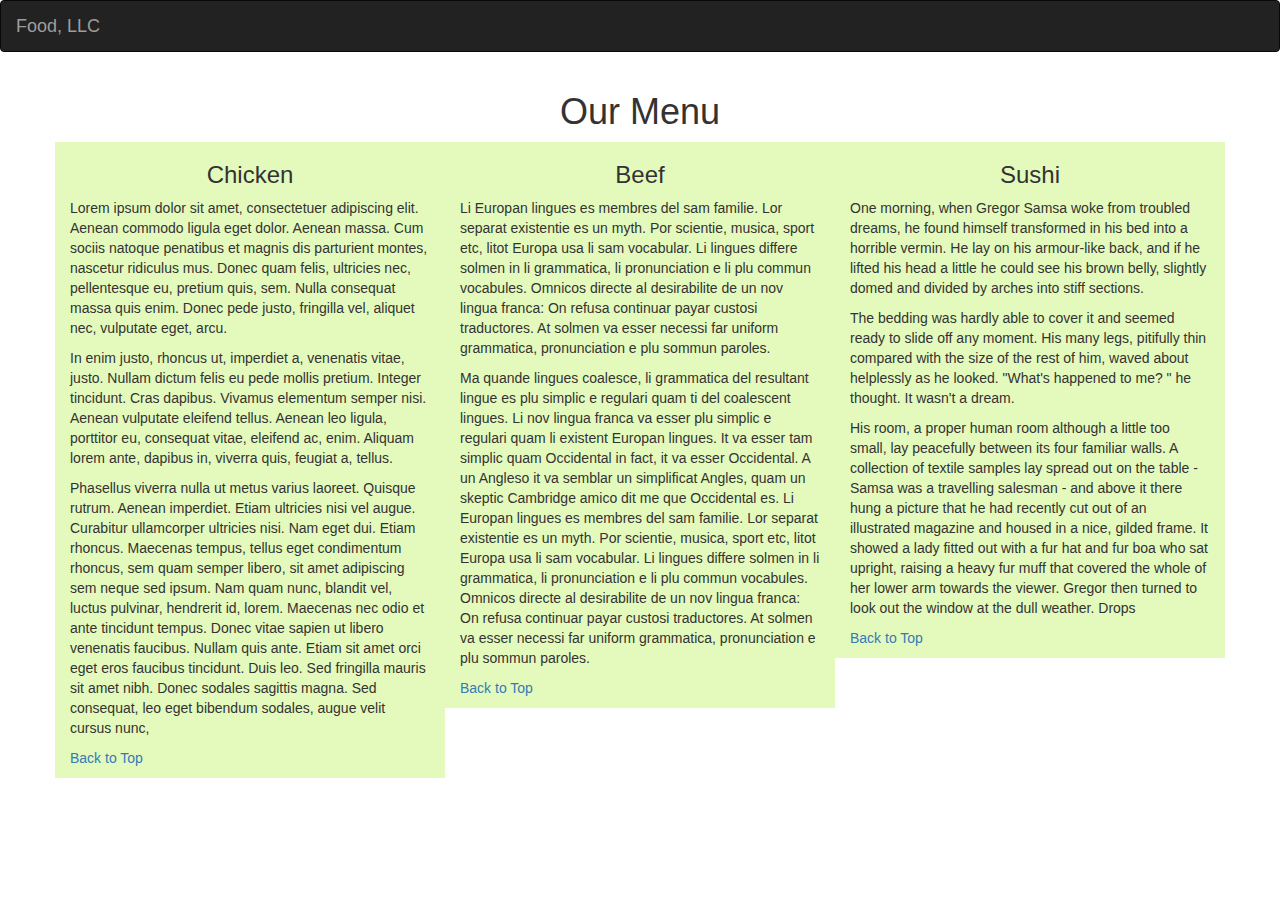
==== module3-solution/index.html @ a51707c1 "module3 solution" ====
<!doctype html>
<html lang="en">
  <head>
    <meta charset="utf-8">
    <meta http-equiv="X-UA-Compatible" content="IE=edge">
    <meta name="viewport" content="width=device-width, initial-scale=1">

    <!-- HTML5 shim and Respond.js for IE8 support of HTML5 elements and media queries -->
    <!-- WARNING: Respond.js doesn't work if you view the page via file:// -->
    <!--[if lt IE 9]>
      <script src="https://oss.maxcdn.com/html5shiv/3.7.2/html5shiv.min.js"></script>
      <script src="https://oss.maxcdn.com/respond/1.4.2/respond.min.js"></script>
    <![endif]-->

    <title>Module 3 Solution</title>
    <link rel="stylesheet" href="css/bootstrap.min.css">
    <link rel="stylesheet" href="css/styles.css">
  </head>
<body>

<nav id="top" class="navbar navbar-inverse"> 
  <div class="container-fluid"> 
    <div class="navbar-header"> 
      <button type="button" class="collapsed navbar-toggle visible-xs" data-toggle="collapse" data-target="#my-navbar-collapse" aria-expanded="false"> 
        <span class="sr-only">Toggle navigation</span> 
        <span class="icon-bar"></span> 
        <span class="icon-bar"></span> 
        <span class="icon-bar"></span> 
      </button> 
      <a href="#" class="navbar-brand">Food, LLC</a> 
    </div> 
    <div class="collapse navbar-collapse" id="my-navbar-collapse"> 
      <!-- navbar content -->
      <ul class="nav navbar-nav visible-xs">
        <li><a href="#chicken">Chicken</a></li>
        <li><a href="#beef">Beef</a></li>
        <li><a href="#sushi">Sushi</a></li>
      </ul>
    </div> 
  </div> 
</nav>

<div class="container">
  <h1 class="text-center">Our Menu</h1>
  <div class="row">
    <section class="col-xs-12 col-sm-6 col-md-4 bg-color">
      <h3 class="text-center" id="chicken">Chicken</h3>
      <p>Lorem ipsum dolor sit amet, consectetuer adipiscing elit. Aenean commodo ligula eget dolor. Aenean massa. Cum sociis natoque penatibus et magnis dis parturient montes, nascetur ridiculus mus. Donec quam felis, ultricies nec, pellentesque eu, pretium quis, sem. Nulla consequat massa quis enim. Donec pede justo, fringilla vel, aliquet nec, vulputate eget, arcu.</p>

      <p>In enim justo, rhoncus ut, imperdiet a, venenatis vitae, justo. Nullam dictum felis eu pede mollis pretium. Integer tincidunt. Cras dapibus. Vivamus elementum semper nisi. Aenean vulputate eleifend tellus. Aenean leo ligula, porttitor eu, consequat vitae, eleifend ac, enim. Aliquam lorem ante, dapibus in, viverra quis, feugiat a, tellus.</p>

      <p>Phasellus viverra nulla ut metus varius laoreet. Quisque rutrum. Aenean imperdiet. Etiam ultricies nisi vel augue. Curabitur ullamcorper ultricies nisi. Nam eget dui. Etiam rhoncus. Maecenas tempus, tellus eget condimentum rhoncus, sem quam semper libero, sit amet adipiscing sem neque sed ipsum. Nam quam nunc, blandit vel, luctus pulvinar, hendrerit id, lorem. Maecenas nec odio et ante tincidunt tempus. Donec vitae sapien ut libero venenatis faucibus. Nullam quis ante. Etiam sit amet orci eget eros faucibus tincidunt. Duis leo. Sed fringilla mauris sit amet nibh. Donec sodales sagittis magna. Sed consequat, leo eget bibendum sodales, augue velit cursus nunc,</p>
      <p><a href="#top">Back to Top</a></p>
    </section>
    <section class="col-xs-12 col-sm-6 col-md-4 bg-color">
      <h3 class="text-center" id="beef">Beef</h3>
      <p>Li Europan lingues es membres del sam familie. Lor separat existentie es un myth. Por scientie, musica, sport etc, litot Europa usa li sam vocabular. Li lingues differe solmen in li grammatica, li pronunciation e li plu commun vocabules. Omnicos directe al desirabilite de un nov lingua franca: On refusa continuar payar custosi traductores. At solmen va esser necessi far uniform grammatica, pronunciation e plu sommun paroles.</p>

      <p>Ma quande lingues coalesce, li grammatica del resultant lingue es plu simplic e regulari quam ti del coalescent lingues. Li nov lingua franca va esser plu simplic e regulari quam li existent Europan lingues. It va esser tam simplic quam Occidental in fact, it va esser Occidental. A un Angleso it va semblar un simplificat Angles, quam un skeptic Cambridge amico dit me que Occidental es. Li Europan lingues es membres del sam familie. Lor separat existentie es un myth. Por scientie, musica, sport etc, litot Europa usa li sam vocabular. Li lingues differe solmen in li grammatica, li pronunciation e li plu commun vocabules. Omnicos directe al desirabilite de un nov lingua franca: On refusa continuar payar custosi traductores. At solmen va esser necessi far uniform grammatica, pronunciation e plu sommun paroles.</p>
      <p><a href="#top">Back to Top</a></p>
    </section>
    <section class="col-xs-12 col-sm-12 col-md-4 bg-color">
      <h3 class="text-center" id="beef">Sushi</h3>
      <p>One morning, when Gregor Samsa woke from troubled dreams, he found himself transformed in his bed into a horrible vermin. He lay on his armour-like back, and if he lifted his head a little he could see his brown belly, slightly domed and divided by arches into stiff sections.</p>

      <p>The bedding was hardly able to cover it and seemed ready to slide off any moment. His many legs, pitifully thin compared with the size of the rest of him, waved about helplessly as he looked. "What's happened to me? " he thought. It wasn't a dream.</p>

      <p>His room, a proper human room although a little too small, lay peacefully between its four familiar walls. A collection of textile samples lay spread out on the table - Samsa was a travelling salesman - and above it there hung a picture that he had recently cut out of an illustrated magazine and housed in a nice, gilded frame. It showed a lady fitted out with a fur hat and fur boa who sat upright, raising a heavy fur muff that covered the whole of her lower arm towards the viewer. Gregor then turned to look out the window at the dull weather. Drops</p>
      <p><a href="#top">Back to Top</a></p>
    </section>
  </div>
</div>
  <!-- jQuery (Bootstrap JS plugins depend on it) -->
  <script src="js/jquery-1.11.3.min.js"></script>
  <script src="js/bootstrap.min.js"></script>
  <script src="js/script.js"></script>
</body>
</html>
---- module3-solution/css/styles.css ----
.bg-color {
  background: #e4fabc;
}
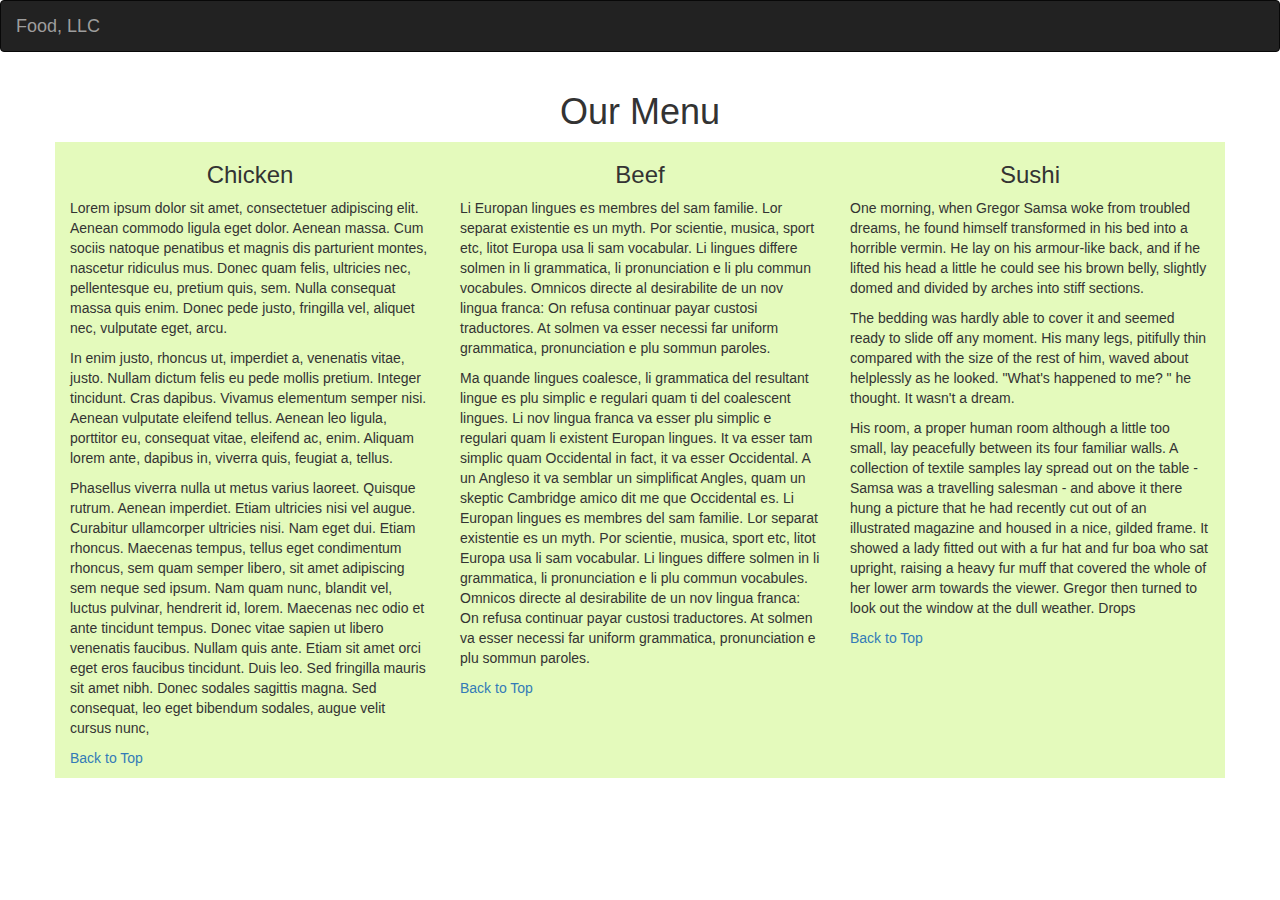
==== commit 78268fb4: "fixed bg-color, sushi link" ====
--- a/module3-solution/index.html
+++ b/module3-solution/index.html
@@ -42,8 +42,8 @@
 
 <div class="container">
   <h1 class="text-center">Our Menu</h1>
-  <div class="row">
-    <section class="col-xs-12 col-sm-6 col-md-4 bg-color">
+  <div class="row bg-color">
+    <section class="col-xs-12 col-sm-6 col-md-4">
       <h3 class="text-center" id="chicken">Chicken</h3>
       <p>Lorem ipsum dolor sit amet, consectetuer adipiscing elit. Aenean commodo ligula eget dolor. Aenean massa. Cum sociis natoque penatibus et magnis dis parturient montes, nascetur ridiculus mus. Donec quam felis, ultricies nec, pellentesque eu, pretium quis, sem. Nulla consequat massa quis enim. Donec pede justo, fringilla vel, aliquet nec, vulputate eget, arcu.</p>
 
@@ -52,15 +52,15 @@
       <p>Phasellus viverra nulla ut metus varius laoreet. Quisque rutrum. Aenean imperdiet. Etiam ultricies nisi vel augue. Curabitur ullamcorper ultricies nisi. Nam eget dui. Etiam rhoncus. Maecenas tempus, tellus eget condimentum rhoncus, sem quam semper libero, sit amet adipiscing sem neque sed ipsum. Nam quam nunc, blandit vel, luctus pulvinar, hendrerit id, lorem. Maecenas nec odio et ante tincidunt tempus. Donec vitae sapien ut libero venenatis faucibus. Nullam quis ante. Etiam sit amet orci eget eros faucibus tincidunt. Duis leo. Sed fringilla mauris sit amet nibh. Donec sodales sagittis magna. Sed consequat, leo eget bibendum sodales, augue velit cursus nunc,</p>
       <p><a href="#top">Back to Top</a></p>
     </section>
-    <section class="col-xs-12 col-sm-6 col-md-4 bg-color">
+    <section class="col-xs-12 col-sm-6 col-md-4">
       <h3 class="text-center" id="beef">Beef</h3>
       <p>Li Europan lingues es membres del sam familie. Lor separat existentie es un myth. Por scientie, musica, sport etc, litot Europa usa li sam vocabular. Li lingues differe solmen in li grammatica, li pronunciation e li plu commun vocabules. Omnicos directe al desirabilite de un nov lingua franca: On refusa continuar payar custosi traductores. At solmen va esser necessi far uniform grammatica, pronunciation e plu sommun paroles.</p>
 
       <p>Ma quande lingues coalesce, li grammatica del resultant lingue es plu simplic e regulari quam ti del coalescent lingues. Li nov lingua franca va esser plu simplic e regulari quam li existent Europan lingues. It va esser tam simplic quam Occidental in fact, it va esser Occidental. A un Angleso it va semblar un simplificat Angles, quam un skeptic Cambridge amico dit me que Occidental es. Li Europan lingues es membres del sam familie. Lor separat existentie es un myth. Por scientie, musica, sport etc, litot Europa usa li sam vocabular. Li lingues differe solmen in li grammatica, li pronunciation e li plu commun vocabules. Omnicos directe al desirabilite de un nov lingua franca: On refusa continuar payar custosi traductores. At solmen va esser necessi far uniform grammatica, pronunciation e plu sommun paroles.</p>
       <p><a href="#top">Back to Top</a></p>
     </section>
-    <section class="col-xs-12 col-sm-12 col-md-4 bg-color">
-      <h3 class="text-center" id="beef">Sushi</h3>
+    <section class="col-xs-12 col-sm-12 col-md-4">
+      <h3 class="text-center" id="sushi">Sushi</h3>
       <p>One morning, when Gregor Samsa woke from troubled dreams, he found himself transformed in his bed into a horrible vermin. He lay on his armour-like back, and if he lifted his head a little he could see his brown belly, slightly domed and divided by arches into stiff sections.</p>
 
       <p>The bedding was hardly able to cover it and seemed ready to slide off any moment. His many legs, pitifully thin compared with the size of the rest of him, waved about helplessly as he looked. "What's happened to me? " he thought. It wasn't a dream.</p>
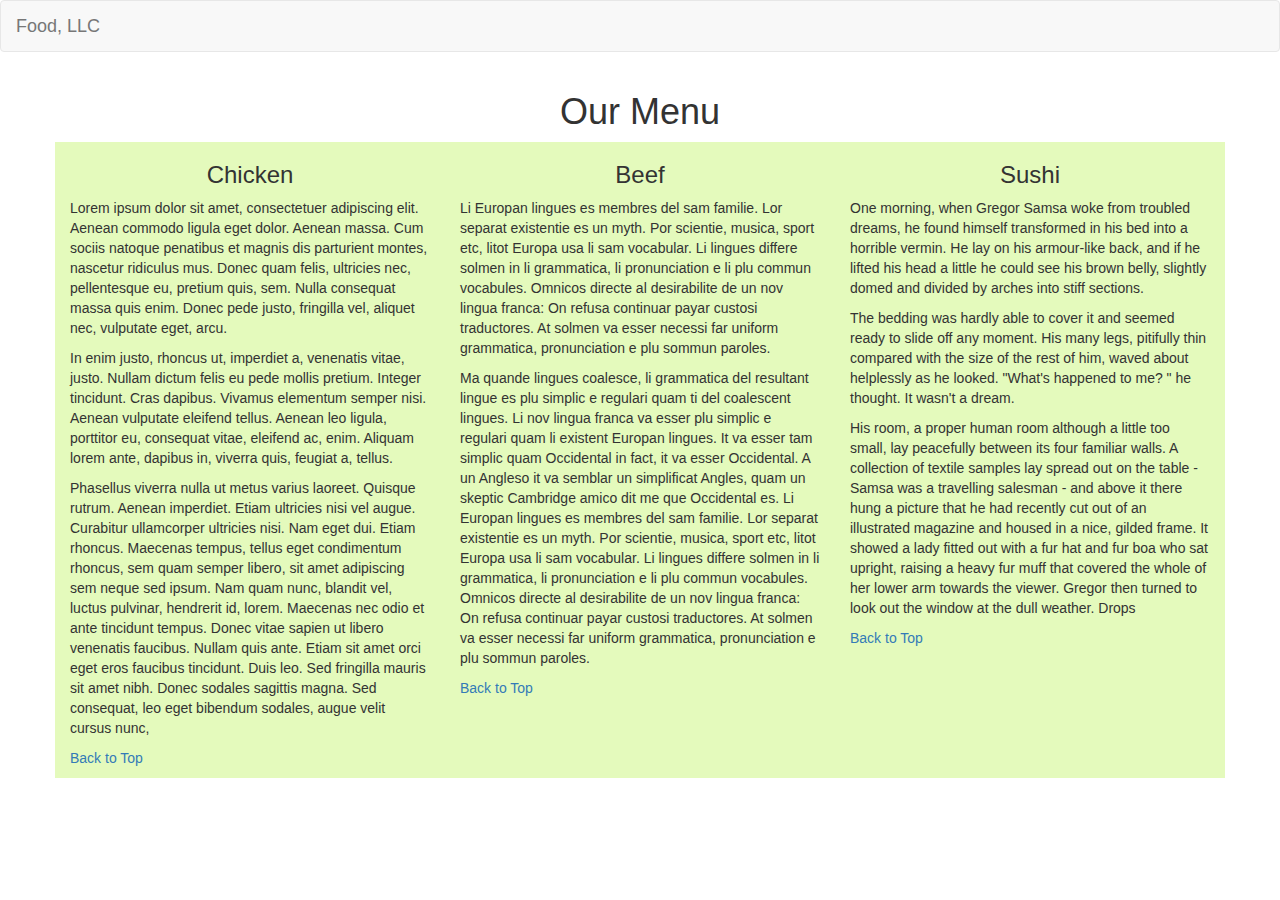
==== commit 7727c002: "navbar-default" ====
--- a/module3-solution/index.html
+++ b/module3-solution/index.html
@@ -18,7 +18,7 @@
   </head>
 <body>
 
-<nav id="top" class="navbar navbar-inverse"> 
+<nav id="top" class="navbar navbar-default"> 
   <div class="container-fluid"> 
     <div class="navbar-header"> 
       <button type="button" class="collapsed navbar-toggle visible-xs" data-toggle="collapse" data-target="#my-navbar-collapse" aria-expanded="false"> 
@@ -31,7 +31,7 @@
     </div> 
     <div class="collapse navbar-collapse" id="my-navbar-collapse"> 
       <!-- navbar content -->
-      <ul class="nav navbar-nav visible-xs">
+      <ul class="nav navbar-nav visible-xs text-center">
         <li><a href="#chicken">Chicken</a></li>
         <li><a href="#beef">Beef</a></li>
         <li><a href="#sushi">Sushi</a></li>
